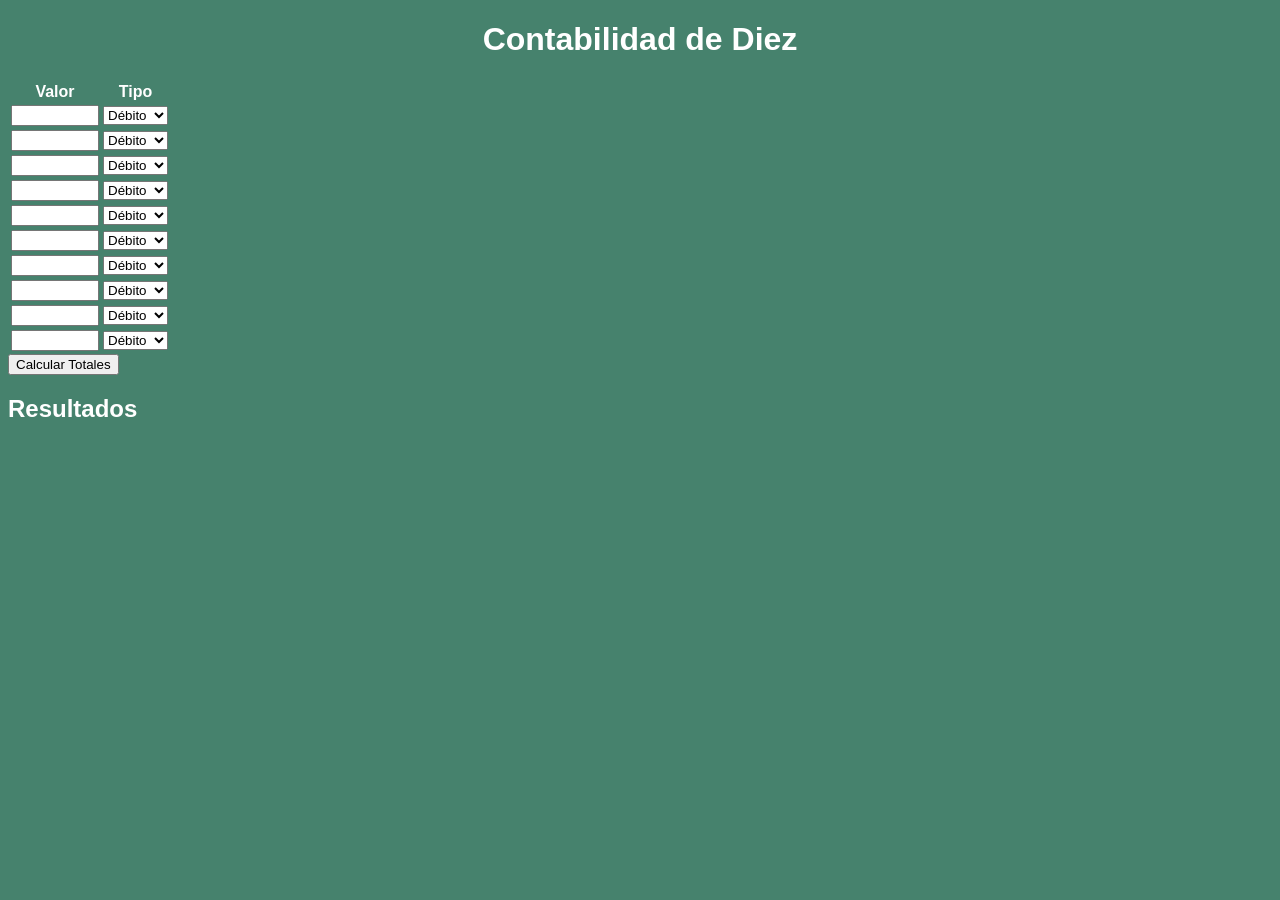
==== index.html @ 0f685dd9 "Add files via upload" ====
<!DOCTYPE html>
<html lang="es">
<head>
<meta charset="UTF-8" />
<title>Contabilidad de Diez</title>
<style>
  body { background-color: #46826D; color: white; font-family: Arial, sans-serif; }
  /* Agrega estilos según tu preferencia */
</style>
</head>
<body>
<h1 style="text-align: center;">Contabilidad de Diez</h1>

<form id="formulario">
  <table>
    <tr><th>Valor</th><th>Tipo</th></tr>
    <!-- Repetir 10 veces -->
    <script>
      for(let i=0; i<10; i++){
        document.write('<tr>');
        document.write('<td><input type="number" id="valor'+i+'" style="width:80px;"></td>');
        document.write('<td><select id="tipo'+i+'"><option value="Débito">Débito</option><option value="Crédito">Crédito</option></select></td>');
        document.write('</tr>');
      }
    </script>
  </table>
  <button type="button" onclick="calcular()">Calcular Totales</button>
</form>

<h2>Resultados</h2>
<pre id="resultados"></pre>

<script>
function calcular() {
  let totalDebitos = 0;
  let totalCreditos = 0;
  let hayEntradaValida = false;

  for(let i=0; i<10; i++){
    const valorStr = document.getElementById('valor'+i).value.trim();
    const tipo = document.getElementById('tipo'+i).value;
    if(valorStr !== ''){
      const valor = parseFloat(valorStr);
      if(isNaN(valor) || valor < 0){
        alert('Por favor ingrese un número válido y no negativo en el campo ' + (i+1));
        return;
      }
      if(tipo === 'Débito'){
        totalDebitos += valor;
      } else {
        totalCreditos += valor;
      }
      hayEntradaValida = true;
    }
  }

  if(!hayEntradaValida){
    alert('Debe ingresar al menos un campo numérico.');
    return;
  }

  const diferencia = Math.abs(totalDebitos - totalCreditos);
  document.getElementById('resultados').textContent =
    `Total Débitos: ${totalDebitos.toFixed(2)}\n` +
    `Total Créditos: ${totalCreditos.toFixed(2)}\n` +
    `Diferencia: ${diferencia.toFixed(2)}`;
}
</script>

</body>
</html>
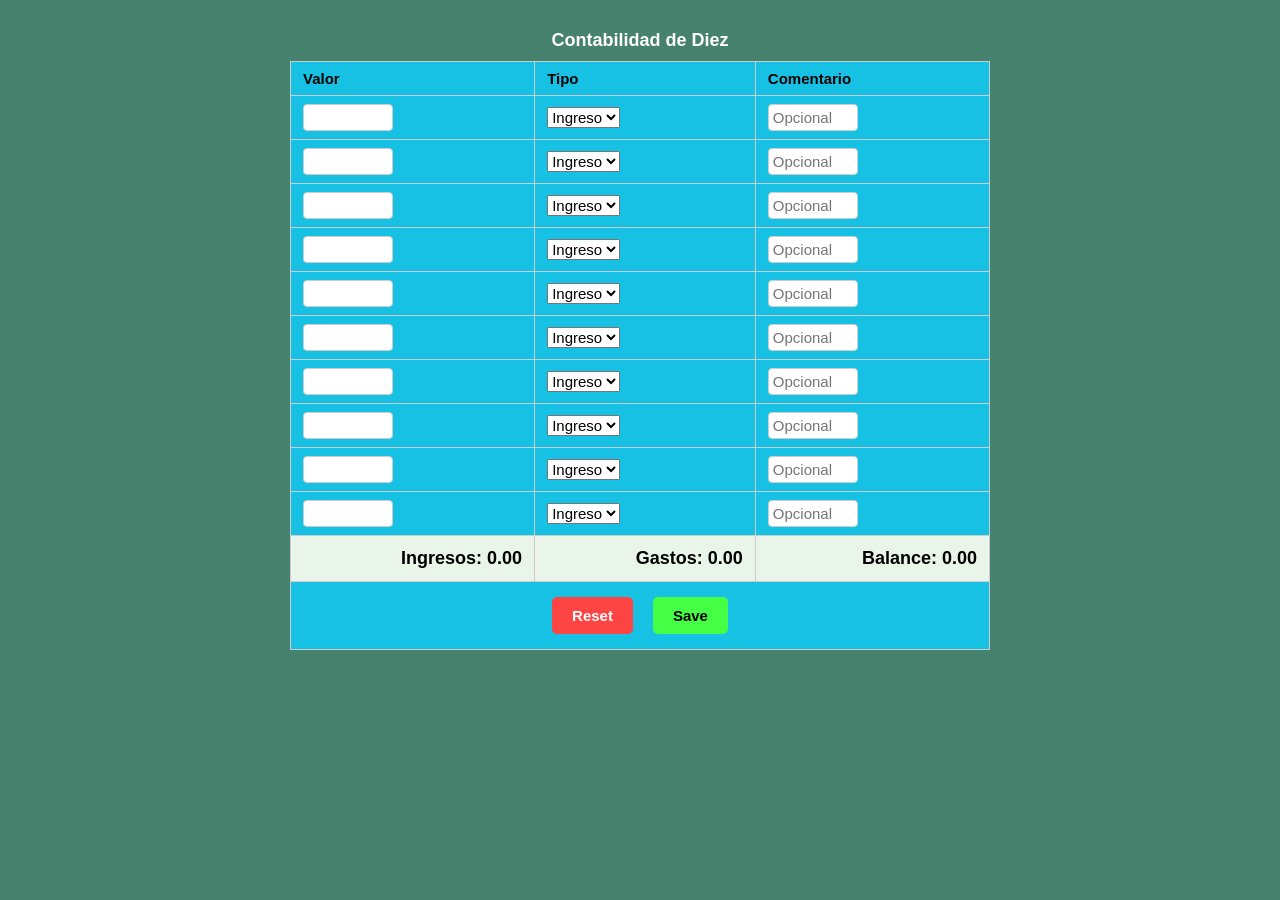
==== commit 0e1771dc: "Add files via upload" ====
--- a/index.html
+++ b/index.html
@@ -3,69 +3,35 @@
 <head>
 <meta charset="UTF-8" />
 <title>Contabilidad de Diez</title>
-<style>
-  body { background-color: #46826D; color: white; font-family: Arial, sans-serif; }
-  /* Agrega estilos según tu preferencia */
-</style>
+<!-- Enlace al archivo CSS externo -->
+<link rel="stylesheet" href="style.css" />
 </head>
 <body>
 <h1 style="text-align: center;">Contabilidad de Diez</h1>
 
-<form id="formulario">
-  <table>
-    <tr><th>Valor</th><th>Tipo</th></tr>
-    <!-- Repetir 10 veces -->
-    <script>
-      for(let i=0; i<10; i++){
-        document.write('<tr>');
-        document.write('<td><input type="number" id="valor'+i+'" style="width:80px;"></td>');
-        document.write('<td><select id="tipo'+i+'"><option value="Débito">Débito</option><option value="Crédito">Crédito</option></select></td>');
-        document.write('</tr>');
-      }
-    </script>
-  </table>
-  <button type="button" onclick="calcular()">Calcular Totales</button>
-</form>
+<div class="tabla-container">
+  <form id="formulario">
+    <table>
+      <tr>
+        <th class="texto-peque">Valor</th>
+        <th class="texto-peque">Tipo</th>
+        <th class="texto-peque">Comentario</th>
+      </tr>
+    </table>
+  </form>
+</div>
 
-<h2>Resultados</h2>
-<pre id="resultados"></pre>
+<!-- Carga el script justo antes de cerrar el body -->
+<script src="JavaScript/JavaScript.js"></script>
 
+<!-- Alternativamente, puedes usar un evento DOMContentLoaded para asegurar que el script se ejecute cuando el DOM esté listo -->
 <script>
-function calcular() {
-  let totalDebitos = 0;
-  let totalCreditos = 0;
-  let hayEntradaValida = false;
-
-  for(let i=0; i<10; i++){
-    const valorStr = document.getElementById('valor'+i).value.trim();
-    const tipo = document.getElementById('tipo'+i).value;
-    if(valorStr !== ''){
-      const valor = parseFloat(valorStr);
-      if(isNaN(valor) || valor < 0){
-        alert('Por favor ingrese un número válido y no negativo en el campo ' + (i+1));
-        return;
-      }
-      if(tipo === 'Débito'){
-        totalDebitos += valor;
-      } else {
-        totalCreditos += valor;
-      }
-      hayEntradaValida = true;
+  document.addEventListener('DOMContentLoaded', function() {
+    // Aquí puedes llamar a funciones o inicializar tu código si es necesario
+    if (typeof init === 'function') {
+      init();
     }
-  }
-
-  if(!hayEntradaValida){
-    alert('Debe ingresar al menos un campo numérico.');
-    return;
-  }
-
-  const diferencia = Math.abs(totalDebitos - totalCreditos);
-  document.getElementById('resultados').textContent =
-    `Total Débitos: ${totalDebitos.toFixed(2)}\n` +
-    `Total Créditos: ${totalCreditos.toFixed(2)}\n` +
-    `Diferencia: ${diferencia.toFixed(2)}`;
-}
+  });
 </script>
-
 </body>
 </html>
--- a/style.css
+++ b/style.css
@@ -0,0 +1,167 @@
+/* Estilos generales para el cuerpo */
+body { 
+  background-color: #46826D; 
+  color: white; 
+  font-family: Arial, sans-serif; 
+  margin: 0;
+  padding: 20px;
+  text-align: center;
+}
+
+/* Estilos para títulos h1 y h2 */
+h1, h2 {
+  font-size: 18px;
+  margin: 10px 0;
+}
+
+/* Estilo para textos pequeños */
+.texto-peque {
+  font-size: 15px;
+}
+
+/* Estilo para inputs de valor */
+.valor-input {
+  font-size: 15px;
+}
+
+/* Contenedor de la tabla */
+.tabla-container {
+  display: inline-block;
+  text-align: left;
+  width: 100%;
+  max-width: 700px;
+}
+
+/* Estilos para la tabla */
+table {
+  margin: 0 auto;
+  border-collapse: collapse;
+  background-color: #17c1e3;
+  width: 100%;
+}
+
+/* Estilos para cabeceras y celdas */
+th, td {
+  padding: 8px 12px;
+  border: 1px solid #ccc;
+  color: black;
+  text-align: left;
+}
+
+/* Filas pares e impares */
+table tr:nth-child(even),
+table tr:nth-child(odd) {
+  background-color: #17c1e3;
+}
+
+/* Estilo para botones */
+button {
+  margin-top: 10px;
+  padding: 8px 16px;
+  cursor: pointer;
+  font-size: 15px;
+}
+
+/* Medios de consulta para pantallas pequeñas (max 600px) */
+@media (max-width: 600px) {
+  body {
+    padding: 10px;
+  }
+  h1, h2 {
+    font-size: 16px;
+  }
+  .texto-peque {
+    font-size: 14px;
+  }
+  .valor-input {
+    font-size: 14px;
+    width: 60px;
+  }
+  button {
+    padding: 8px 12px;
+    font-size: 14px;
+  }
+  table {
+    font-size: 14px;
+  }
+}
+
+/* Medios de consulta para pantallas muy pequeñas (max 400px) */
+@media (max-width: 400px) {
+  h1, h2 {
+    font-size: 14px;
+  }
+  .texto-peque {
+    font-size: 13px;
+  }
+  .valor-input, .form-input {
+    font-size: 13px;
+    width: 50px;
+  }
+  button {
+    padding: 6px 10px;
+    font-size: 13px;
+  }
+}
+
+/* Estilos específicos para formularios y comentarios */
+.form-input {
+  width: 80px;
+  font-size: 15px;
+  padding: 4px;
+  border: 1px solid #ccc;
+  border-radius: 4px;
+}
+
+.commentario-input {
+  width: 120px !important;
+}
+
+/* Estilo para la celda de total */
+.total-cell {
+  font-weight: bold;
+  font-size: 18px;
+  text-align: right;
+  padding: 12px;
+}
+
+/* fila de totales */
+.totals-row {
+  background-color: #e8f5e8 !important;
+  font-size: 16px;
+}
+
+/* fila de botones */
+.buttons-row td {
+  text-align: center;
+  padding: 15px;
+}
+
+/* Estilos para botones personalizados */
+.btn {
+  padding: 10px 20px;
+  margin: 0 10px;
+  border: none;
+  border-radius: 5px;
+  font-size: 15px;
+  font-weight: bold;
+  cursor: pointer;
+}
+
+/* Botón reset */
+.btn-reset {
+  background-color: #ff4444;
+  color: white;
+}
+.btn-reset:hover {
+  background-color: #cc0000;
+}
+
+/* Botón guardar */
+.btn-save {
+  background-color: #44ff44;
+  color: black;
+}
+.btn-save:hover {
+  background-color: #00cc00;
+}
